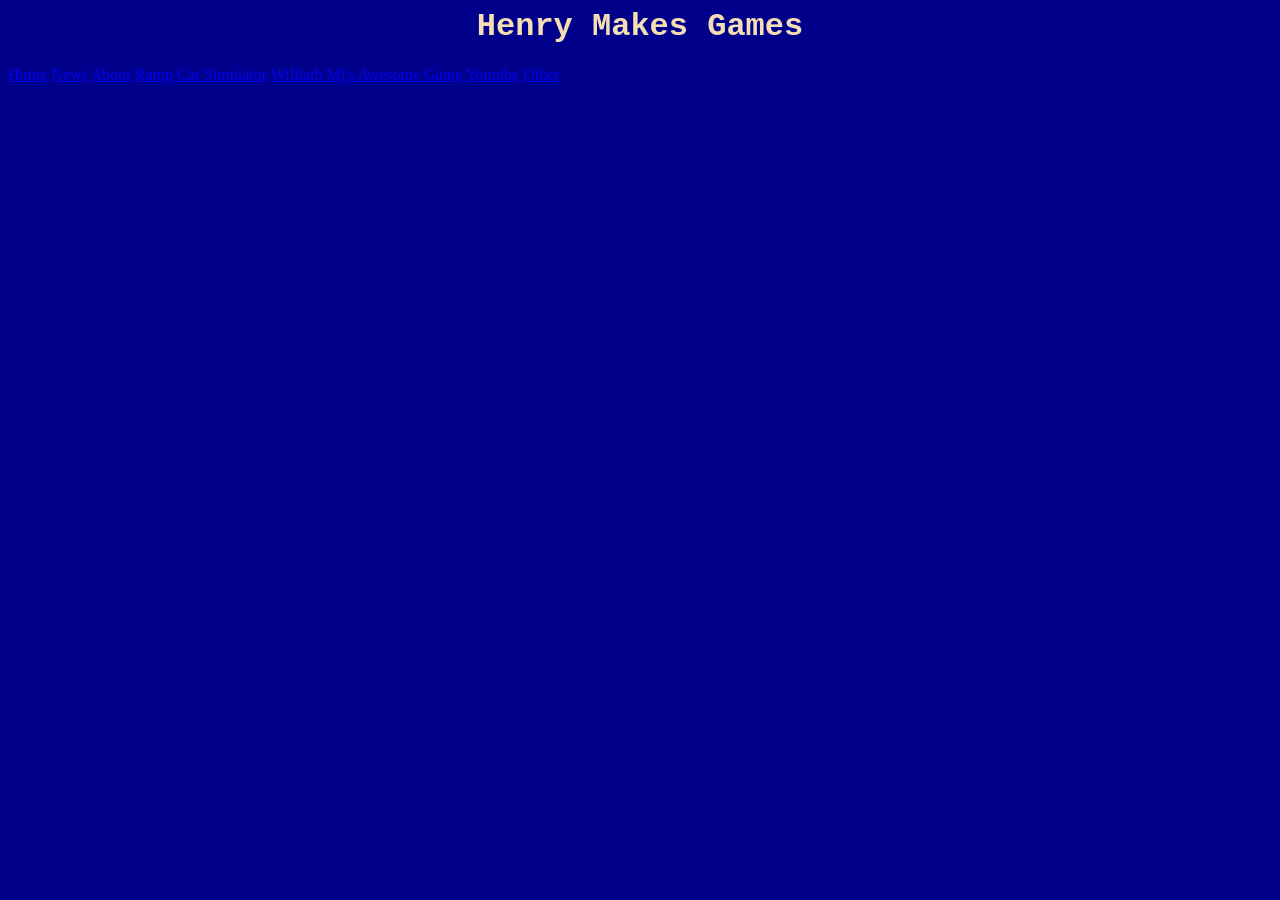
==== index.html @ 1cea8b8d "Started work on it. BLEGH" ====
<html>
<head>
    <title>HMGs</title>
    <!-- this is a comment -->
    <link rel="stylesheet" href="style.css">
    <h1>Henry Makes Games</h1>

    <div class="topnav">
        <a class="active" href="#home">Home</a>
        <a href="#contact">News</a>
        <a href="#contact">About</a>
        <a href="#news">Ramp Car Simulator</a>
        <a href="#contact">Williath Mj's Awesome Game</a>
        <a href="#contact">Youtube</a>
        <a href="#contact">Other</a>
    </div>
</head>
<body>
<p1></p1>
</body>
</html>
---- style.css ----
body {
  background-color: darkblue;
}

h1 {
  font-family: Courier New;
  color: wheat;
  text-align: center;
}

p {
  font-family: verdana;
  font-size: 20px;
}
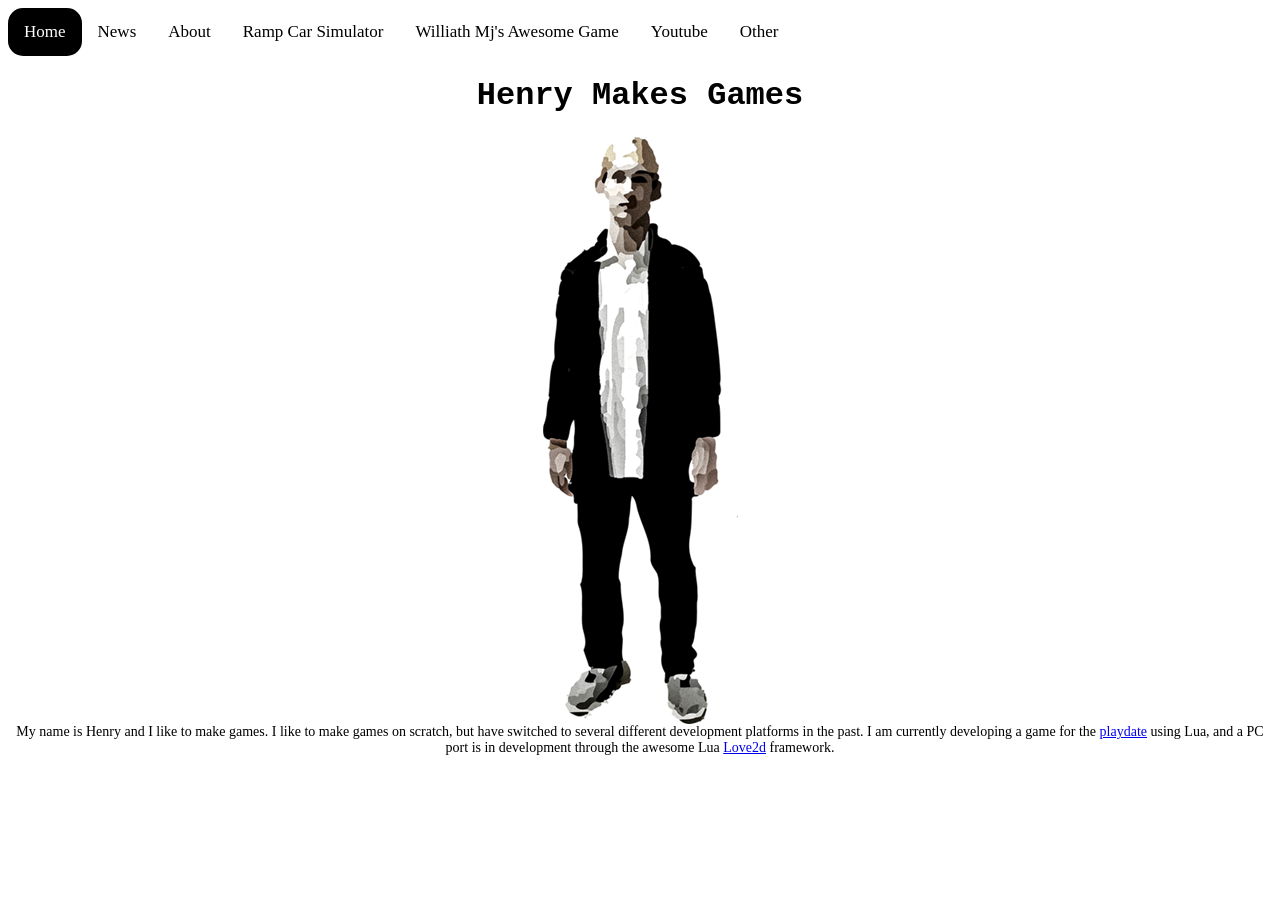
==== commit 09ffa05d: "Added" ====
--- a/index.html
+++ b/index.html
@@ -1,21 +1,28 @@
 <html>
-<head>
-    <title>HMGs</title>
-    <!-- this is a comment -->
-    <link rel="stylesheet" href="style.css">
-    <h1>Henry Makes Games</h1>
+    <head>
+        <title>HMGs</title>
+        <!-- this is a comment -->
+        <link rel="stylesheet" href="style.css">
 
-    <div class="topnav">
-        <a class="active" href="#home">Home</a>
-        <a href="#contact">News</a>
-        <a href="#contact">About</a>
-        <a href="#news">Ramp Car Simulator</a>
-        <a href="#contact">Williath Mj's Awesome Game</a>
-        <a href="#contact">Youtube</a>
-        <a href="#contact">Other</a>
-    </div>
-</head>
-<body>
-<p1></p1>
-</body>
+
+        <div class="topnav">
+            <a class="active" href="#home">Home</a>
+            <a href="News/index.html">News</a>
+            <a href="#contact">About</a>
+            <a href="RCS/index.html">Ramp Car Simulator</a>
+            <a href="#contact">Williath Mj's Awesome Game</a>
+            <a href="#contact">Youtube</a>
+            <a href="#contact">Other</a>
+        </div>
+
+            <h1>Henry Makes Games</h1>
+    </head>
+
+    <body>
+        <img src="HMGs.png" alt="Picture Of Me">
+
+        <br>
+
+        <p1>My name is Henry and I like to make games. I like to make games on scratch, but have switched to several different development platforms in the past. I am currently developing a game for the <a href="https://play.date/">playdate</a> using Lua, and a PC port is in development through the awesome Lua <a href="http://love2d.org/">Love2d</a> framework.</p1>
+    </body>
 </html>
--- a/style.css
+++ b/style.css
@@ -1,14 +1,54 @@
 body {
-  background-color: darkblue;
+  text-align: center;
+  background-color: white;
+  color: peach;
+}
+
+head {
+
+
 }
 
 h1 {
   font-family: Courier New;
-  color: wheat;
+  color: black;
+  text-align: center;
+
+}
+
+p1 {
+
+  font-size: 14px;
+  max-width: 700px;
   text-align: center;
 }
 
-p {
+/* Add a black background color to the top navigation */
+.topnav {
+  border-radius: 15 px;
+  overflow: hidden;
+}
+
+/* Style the links inside the navigation bar */
+.topnav a {
   font-family: verdana;
-  font-size: 20px;
+  float: left;
+  color: Black;
+  text-align: center;
+  padding: 14px 16px;
+  text-decoration: none;
+  font-size: 17px;
+}
+
+/* Change the color of links on hover */
+.topnav a:hover {
+  background-color: #ddd;
+  color: black;
+}
+
+/* Add a color to the active/current link */
+.topnav a.active {
+  background-color: Black;
+  color: white;
+  border-radius: 15px;
 }
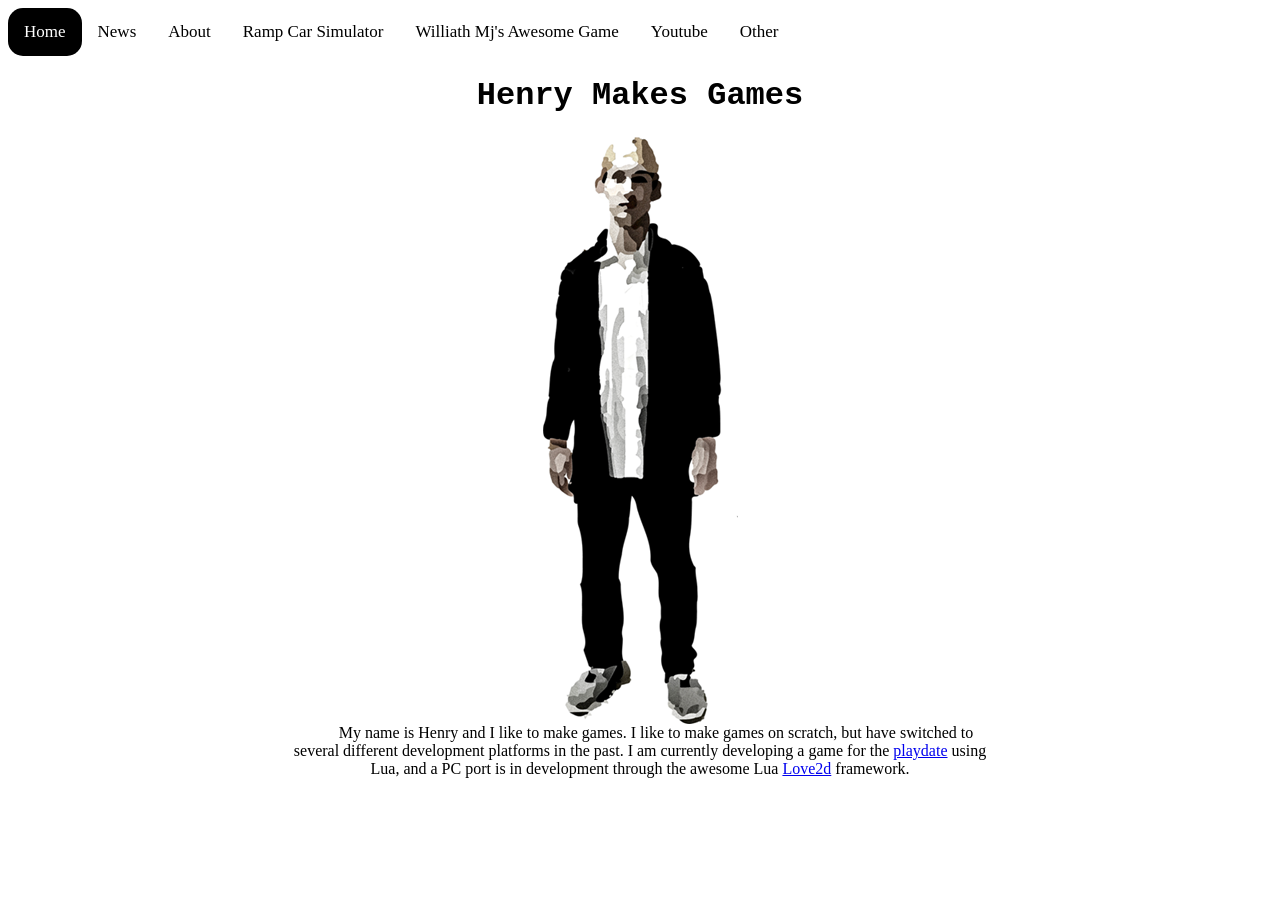
==== commit 890c95b0: "Fixed Center" ====
--- a/index.html
+++ b/index.html
@@ -23,6 +23,6 @@
 
         <br>
 
-        <p1>My name is Henry and I like to make games. I like to make games on scratch, but have switched to several different development platforms in the past. I am currently developing a game for the <a href="https://play.date/">playdate</a> using Lua, and a PC port is in development through the awesome Lua <a href="http://love2d.org/">Love2d</a> framework.</p1>
+        <p>My name is Henry and I like to make games. I like to make games on scratch, but have switched to several different development platforms in the past. I am currently developing a game for the <a href="https://play.date/">playdate</a> using Lua, and a PC port is in development through the awesome Lua <a href="http://love2d.org/">Love2d</a> framework.</p>
     </body>
 </html>
--- a/style.css
+++ b/style.css
@@ -16,11 +16,12 @@
 
 }
 
-p1 {
+p {
+  text-indent: 2em;
+  margin: 0 auto;
+  text-align: center;
+  max-width: 700px;
 
-  font-size: 14px;
-  max-width: 700px;
-  text-align: center;
 }
 
 /* Add a black background color to the top navigation */
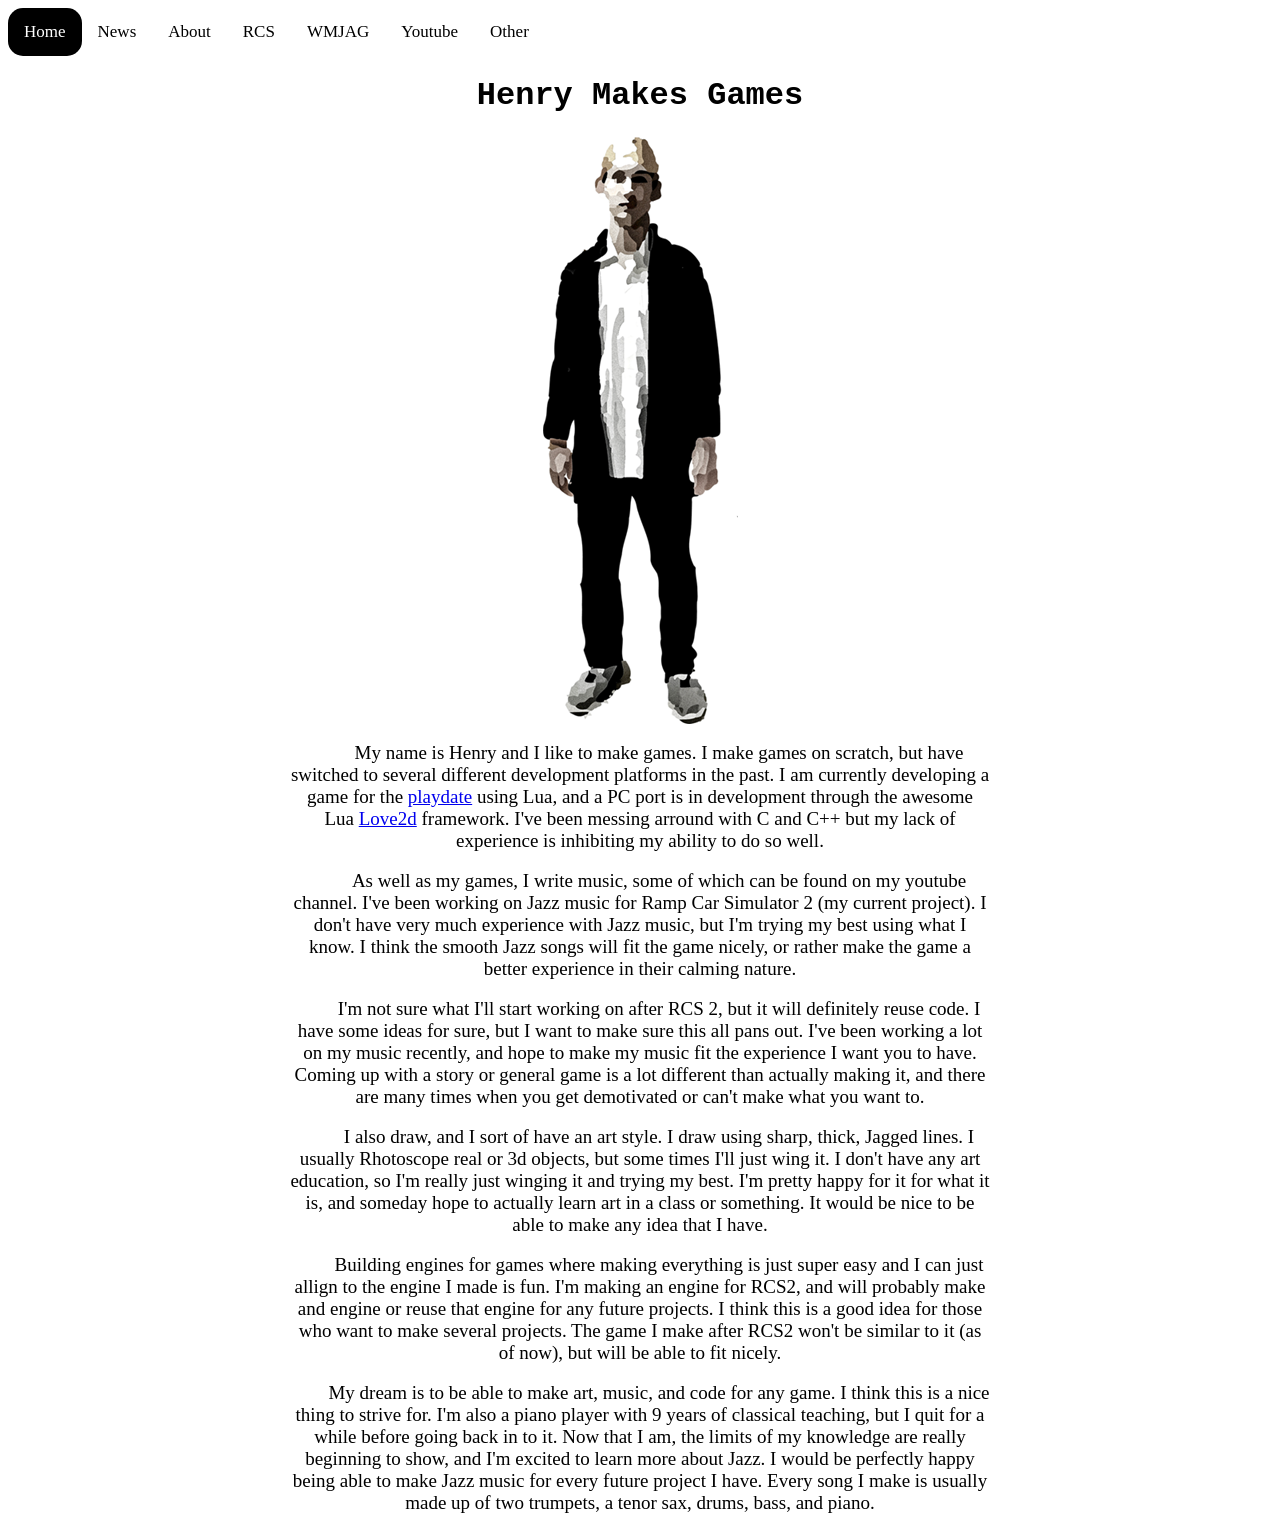
==== commit d45977c3: "Updated the main page." ====
--- a/index.html
+++ b/index.html
@@ -9,8 +9,8 @@
             <a class="active" href="#home">Home</a>
             <a href="News/index.html">News</a>
             <a href="#contact">About</a>
-            <a href="RCS/index.html">Ramp Car Simulator</a>
-            <a href="#contact">Williath Mj's Awesome Game</a>
+            <a href="RCS/index.html">RCS</a>
+            <a href="#contact">WMJAG</a>
             <a href="#contact">Youtube</a>
             <a href="#contact">Other</a>
         </div>
@@ -21,8 +21,28 @@
     <body>
         <img src="HMGs.png" alt="Picture Of Me">
 
+        <br><br>
+
+        <p>My name is Henry and I like to make games. I make games on scratch, but have switched to several different development platforms in the past. I am currently developing a game for the <a href="https://play.date/">playdate</a> using Lua, and a PC port is in development through the awesome Lua <a href="http://love2d.org/">Love2d</a> framework. I've been messing arround with C and C++ but my lack of experience is inhibiting my ability to do so well.</p>
+
         <br>
 
-        <p>My name is Henry and I like to make games. I like to make games on scratch, but have switched to several different development platforms in the past. I am currently developing a game for the <a href="https://play.date/">playdate</a> using Lua, and a PC port is in development through the awesome Lua <a href="http://love2d.org/">Love2d</a> framework.</p>
+        <p>As well as my games, I write music, some of which can be found on my youtube channel. I've been working on Jazz music for Ramp Car Simulator 2 (my current project). I don't have very much experience with Jazz music, but I'm trying my best using what I know. I think the smooth Jazz songs will fit the game nicely, or rather make the game a better experience in their calming nature.</p>
+
+        <br>
+
+        <p>I'm not sure what I'll start working on after RCS 2, but it will definitely reuse code. I have some ideas for sure, but I want to make sure this all pans out. I've been working a lot on my music recently, and hope to make my music fit the experience I want you to have. Coming up with a story or general game is a lot different than actually making it, and there are many times when you get demotivated or can't make what you want to.</p>
+
+        <br>
+
+        <p>I also draw, and I sort of have an art style. I draw using sharp, thick, Jagged lines. I usually Rhotoscope real or 3d objects, but some times I'll just wing it. I don't have any art education, so I'm really just winging it and trying my best. I'm pretty happy for it for what it is, and someday hope to actually learn art in a class or something. It would be nice to be able to make any idea that I have.</p>
+
+        <br>
+
+        <p>Building engines for games where making everything is just super easy and I can just allign to the engine I made is fun. I'm making an engine for RCS2, and will probably make and engine or reuse that engine for any future projects. I think this is a good idea for those who want to make several projects. The game I make after RCS2 won't be similar to it (as of now), but will be able to fit nicely.</p>
+        
+        <br>
+
+        <p>My dream is to be able to make art, music, and code for any game. I think this is a nice thing to strive for. I'm also a piano player with 9 years of classical teaching, but I quit for a while before going back in to it. Now that I am, the limits of my knowledge are really beginning to show, and I'm excited to learn more about Jazz. I would be perfectly happy being able to make Jazz music for every future project I have. Every song I make is usually made up of two trumpets, a tenor sax, drums, bass, and piano.</p>
     </body>
 </html>
--- a/style.css
+++ b/style.css
@@ -18,6 +18,7 @@
 
 p {
   text-indent: 2em;
+  font-size: 19;
   margin: 0 auto;
   text-align: center;
   max-width: 700px;
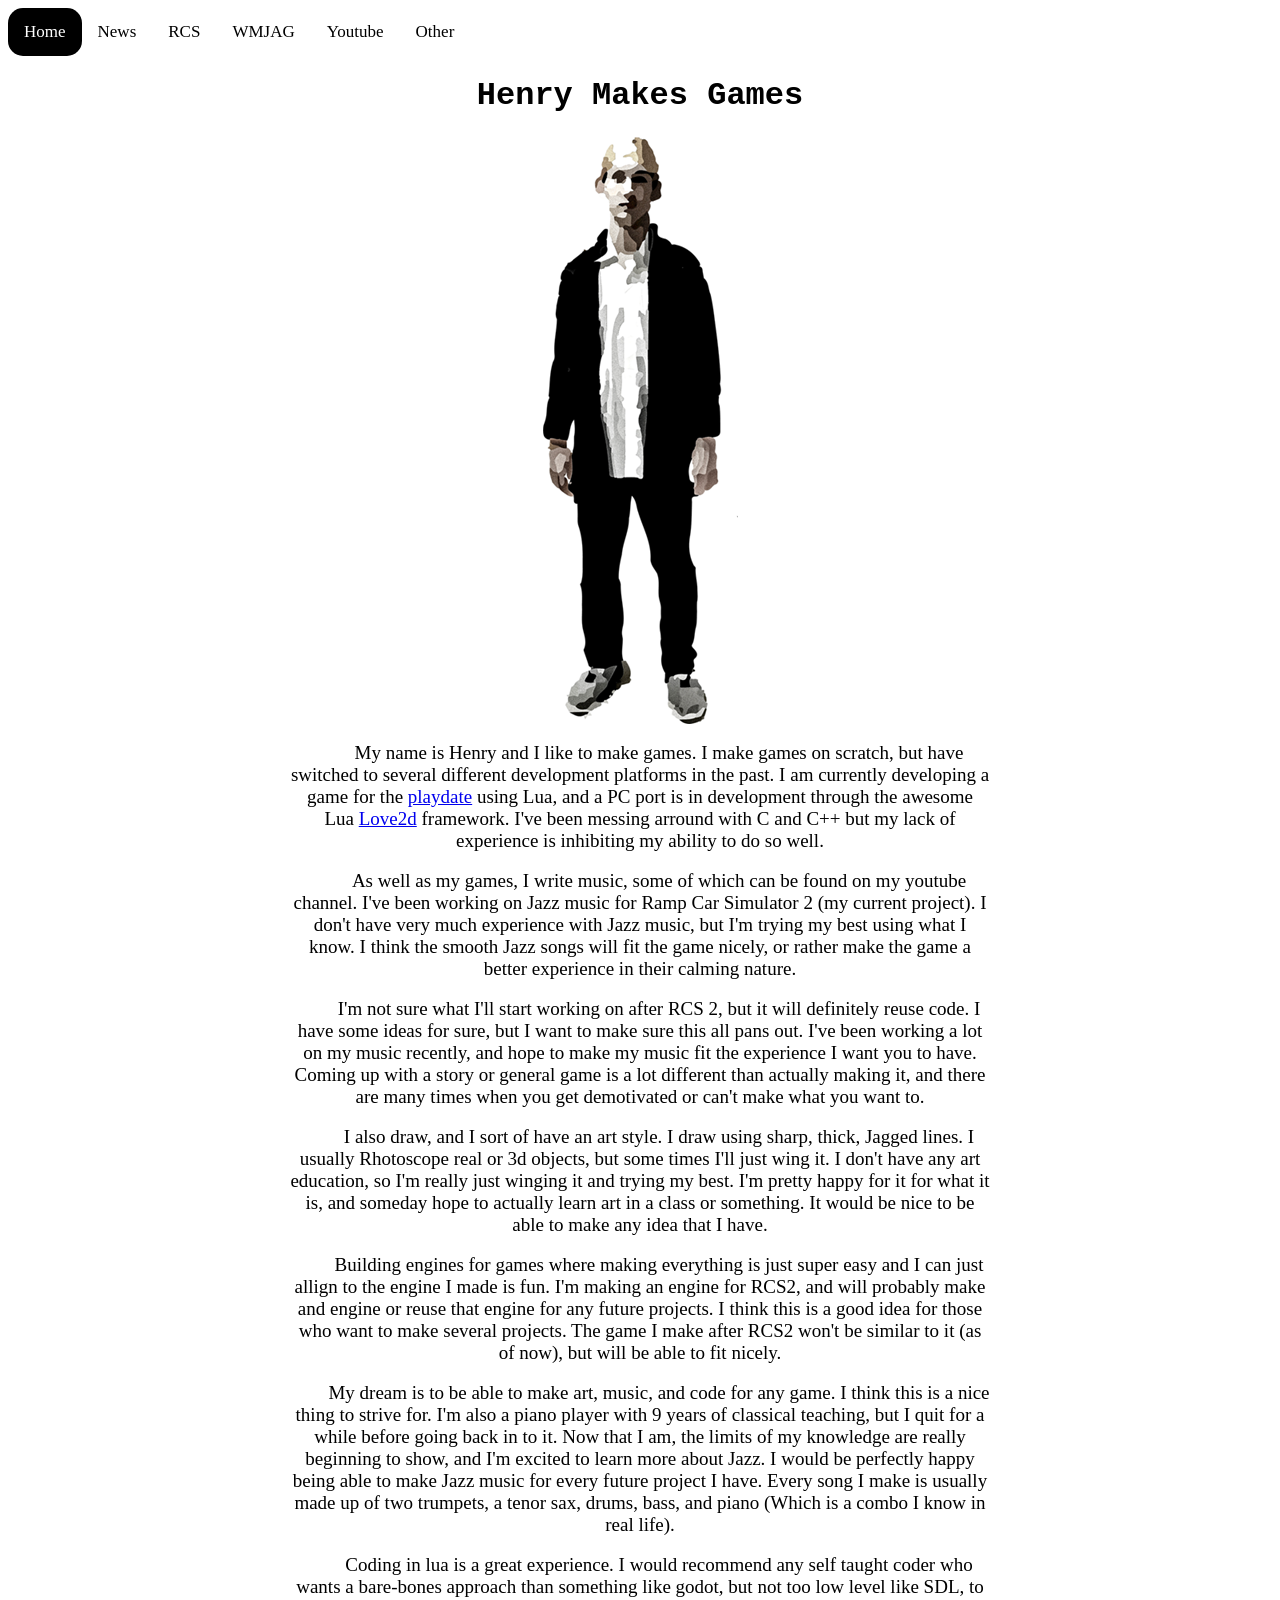
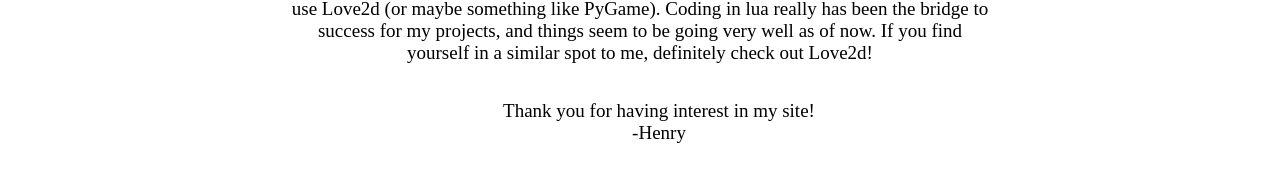
==== commit faad9512: "Website changes" ====
--- a/index.html
+++ b/index.html
@@ -8,7 +8,6 @@
         <div class="topnav">
             <a class="active" href="#home">Home</a>
             <a href="News/index.html">News</a>
-            <a href="#contact">About</a>
             <a href="RCS/index.html">RCS</a>
             <a href="#contact">WMJAG</a>
             <a href="#contact">Youtube</a>
@@ -43,6 +42,15 @@
         
         <br>
 
-        <p>My dream is to be able to make art, music, and code for any game. I think this is a nice thing to strive for. I'm also a piano player with 9 years of classical teaching, but I quit for a while before going back in to it. Now that I am, the limits of my knowledge are really beginning to show, and I'm excited to learn more about Jazz. I would be perfectly happy being able to make Jazz music for every future project I have. Every song I make is usually made up of two trumpets, a tenor sax, drums, bass, and piano.</p>
+        <p>My dream is to be able to make art, music, and code for any game. I think this is a nice thing to strive for. I'm also a piano player with 9 years of classical teaching, but I quit for a while before going back in to it. Now that I am, the limits of my knowledge are really beginning to show, and I'm excited to learn more about Jazz. I would be perfectly happy being able to make Jazz music for every future project I have. Every song I make is usually made up of two trumpets, a tenor sax, drums, bass, and piano (Which is a combo I know in real life).</p>
+
+        <br>
+
+        <p>Coding in lua is a great experience. I would recommend any self taught coder who wants a bare-bones approach than something like godot, but not too low level like SDL, to use Love2d (or maybe something like PyGame). Coding in lua really has been the bridge to success for my projects, and things seem to be going very well as of now. If you find yourself in a similar spot to me, definitely check out Love2d!</p>
+
+        <br>
+
+        <br><p>Thank you for having interest in my site!</p><p>-Henry</p><br>
+
     </body>
 </html>
--- a/style.css
+++ b/style.css
@@ -46,6 +46,7 @@
 .topnav a:hover {
   background-color: #ddd;
   color: black;
+  border-radius: 15 px;
 }
 
 /* Add a color to the active/current link */
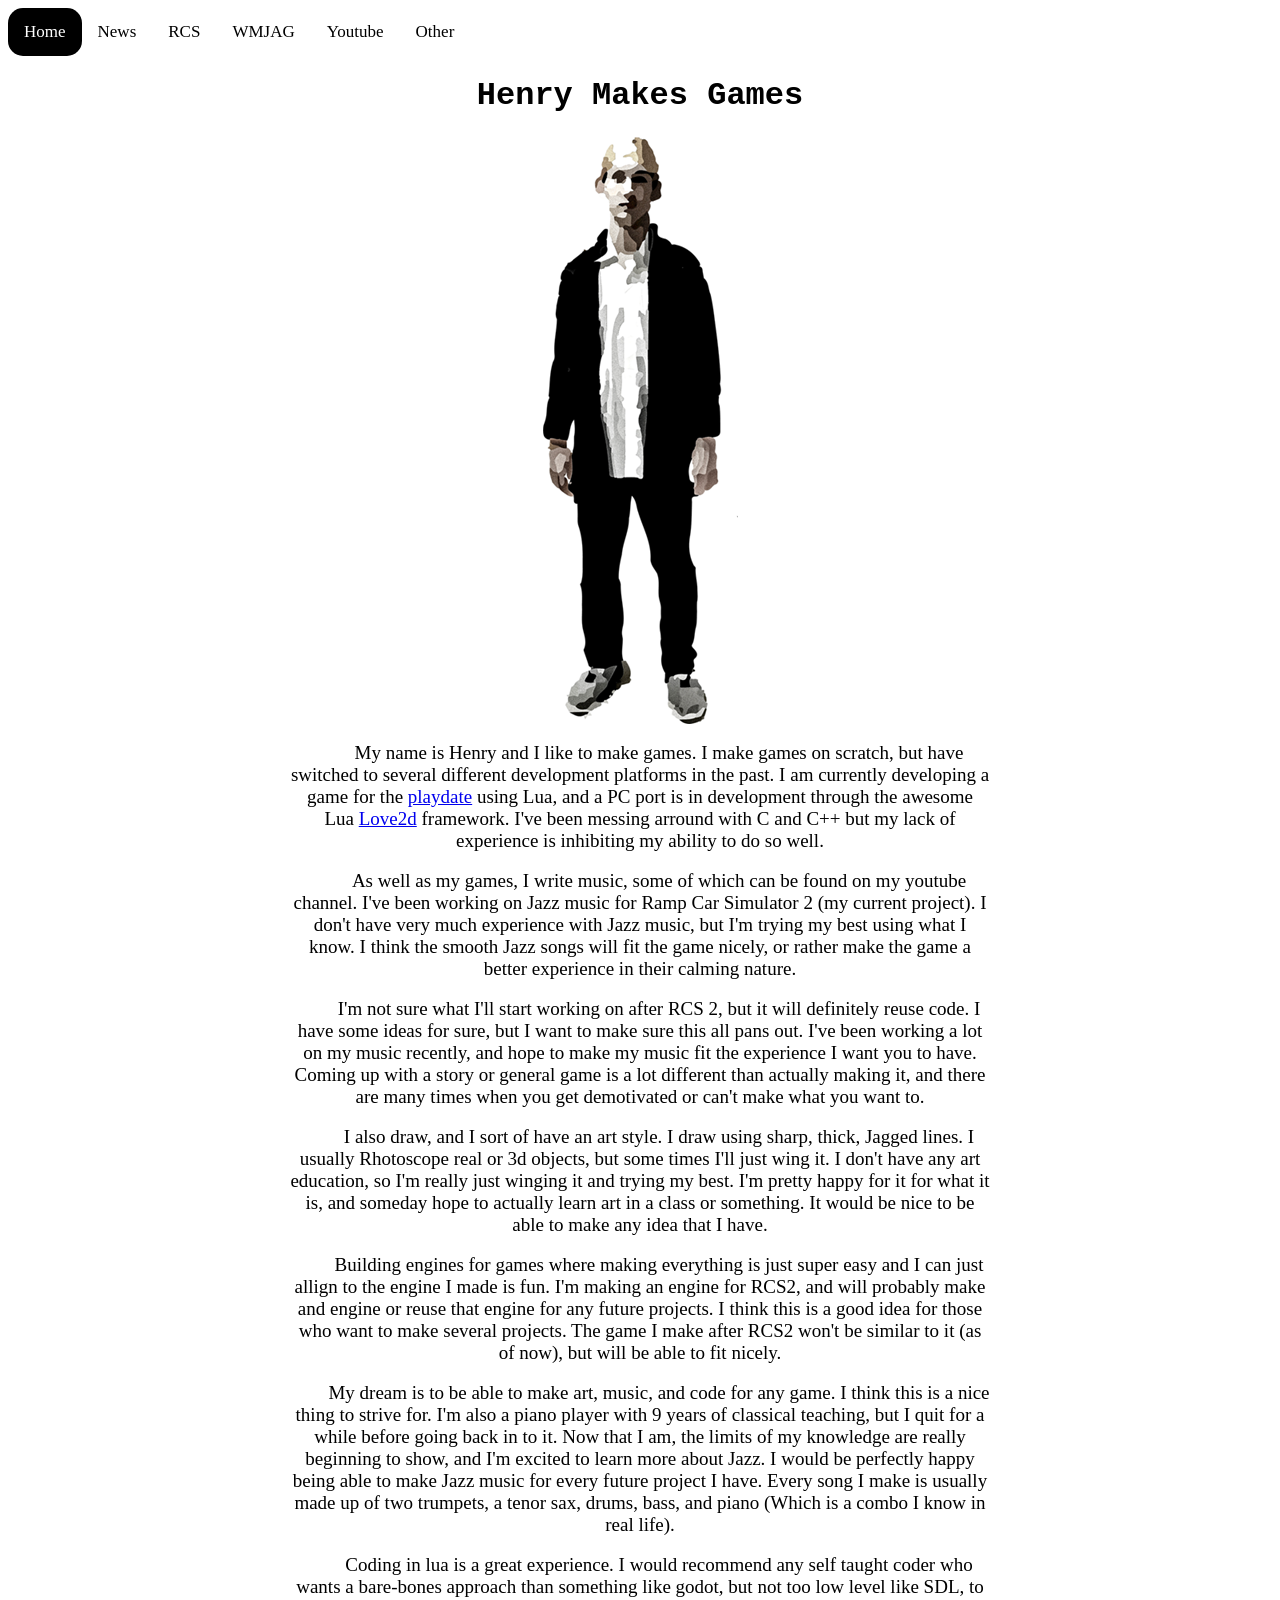
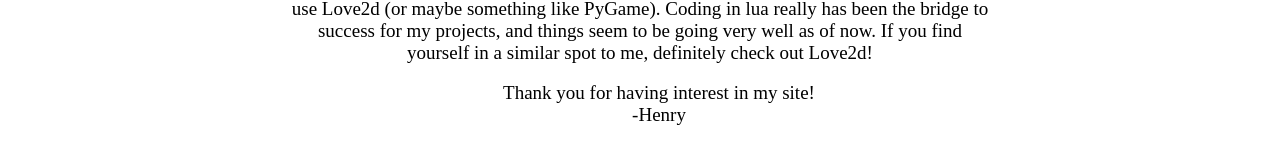
==== commit 23fd7c8d: "Updated website" ====
--- a/index.html
+++ b/index.html
@@ -9,7 +9,7 @@
             <a class="active" href="#home">Home</a>
             <a href="News/index.html">News</a>
             <a href="RCS/index.html">RCS</a>
-            <a href="#contact">WMJAG</a>
+            <a href="WMJAG/index.html">WMJAG</a>
             <a href="#contact">Youtube</a>
             <a href="#contact">Other</a>
         </div>
@@ -50,7 +50,7 @@
 
         <br>
 
-        <br><p>Thank you for having interest in my site!</p><p>-Henry</p><br>
+        <p>Thank you for having interest in my site!</p><p>-Henry</p><br>
 
     </body>
 </html>
